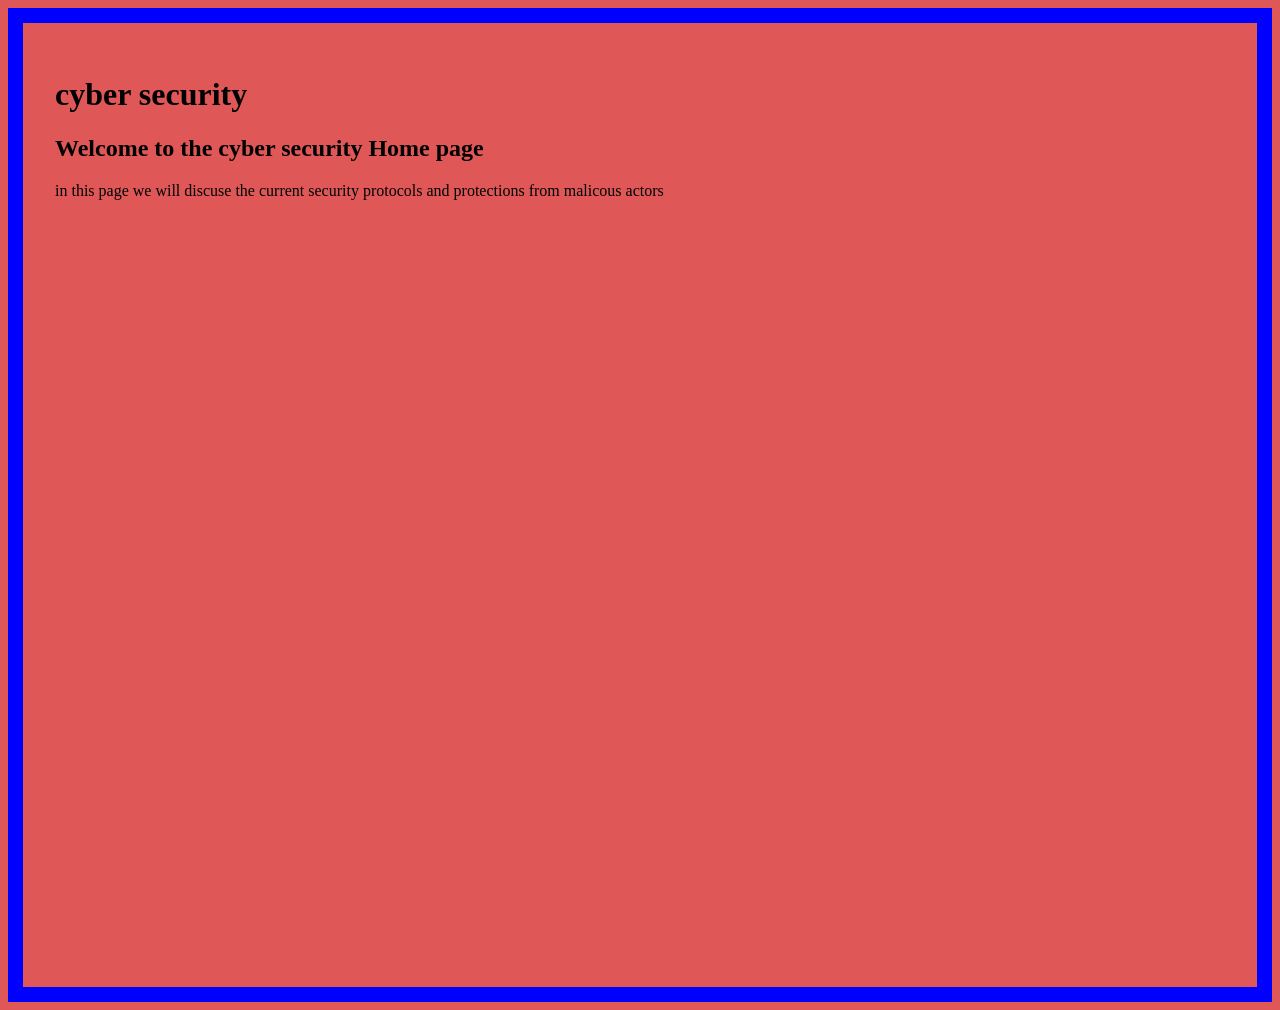
==== index.html @ 2310444e "Add files via upload" ====
<!DOCTYPE html>
<html lang="en">
<head>
    <meta charset="UTF-8">
    <meta name="viewport" content="width=device-width, initial-scale=1.0">
	<link rel="stylesheet" href="styles.css">

    <title>Skeleton Website</title>
</head>

<body>
    <header>
        <h1>cyber security</h1>
        <nav>
             <!-- <ul> -->
				<!-- <button><a href="C:\Users\44791\Documents\New folder\Disclaimer.html">Disclaimer</a></button> -->
                <!-- <button><a href="C:\Users\44791\Documents\New folder\Home.html">Home</a></button> -->
                <!-- <button><a href="C:\Users\44791\Documents\New folder\Businesses.html">Businesses</a></button> -->
				<!-- <button><a href="C:\Users\44791\Documents\New folder\Beginnerinfo.html">Beginnerinfo</a></button> -->
                <!-- <button><a href="C:\Users\44791\Documents\New folder\Linux.html">Linux</a></button> -->
                <!-- <button><a href="C:\Users\44791\Documents\New folder\Exercises.html">Exercises</a></button> -->
            <!-- </ul> -->
			
			 <ul>
			
			
			</ul>
			
		
			
			
    </header>

    <main>
        <section>
            <h2>Welcome to the cyber security Home page</h2>
            <p>in this page we will discuse the current security protocols and protections from malicous actors</p>
        </section>
    </main>
	<div>
	

	</div>
    <footer>
        <p>
		
		
		</p>
    </footer>
</body>
</html>
---- styles.css ----
body {
	height: 100vh;
	padding: 2em;
	background: #df5757;
	color: black;
	border: 15px solid blue;
}
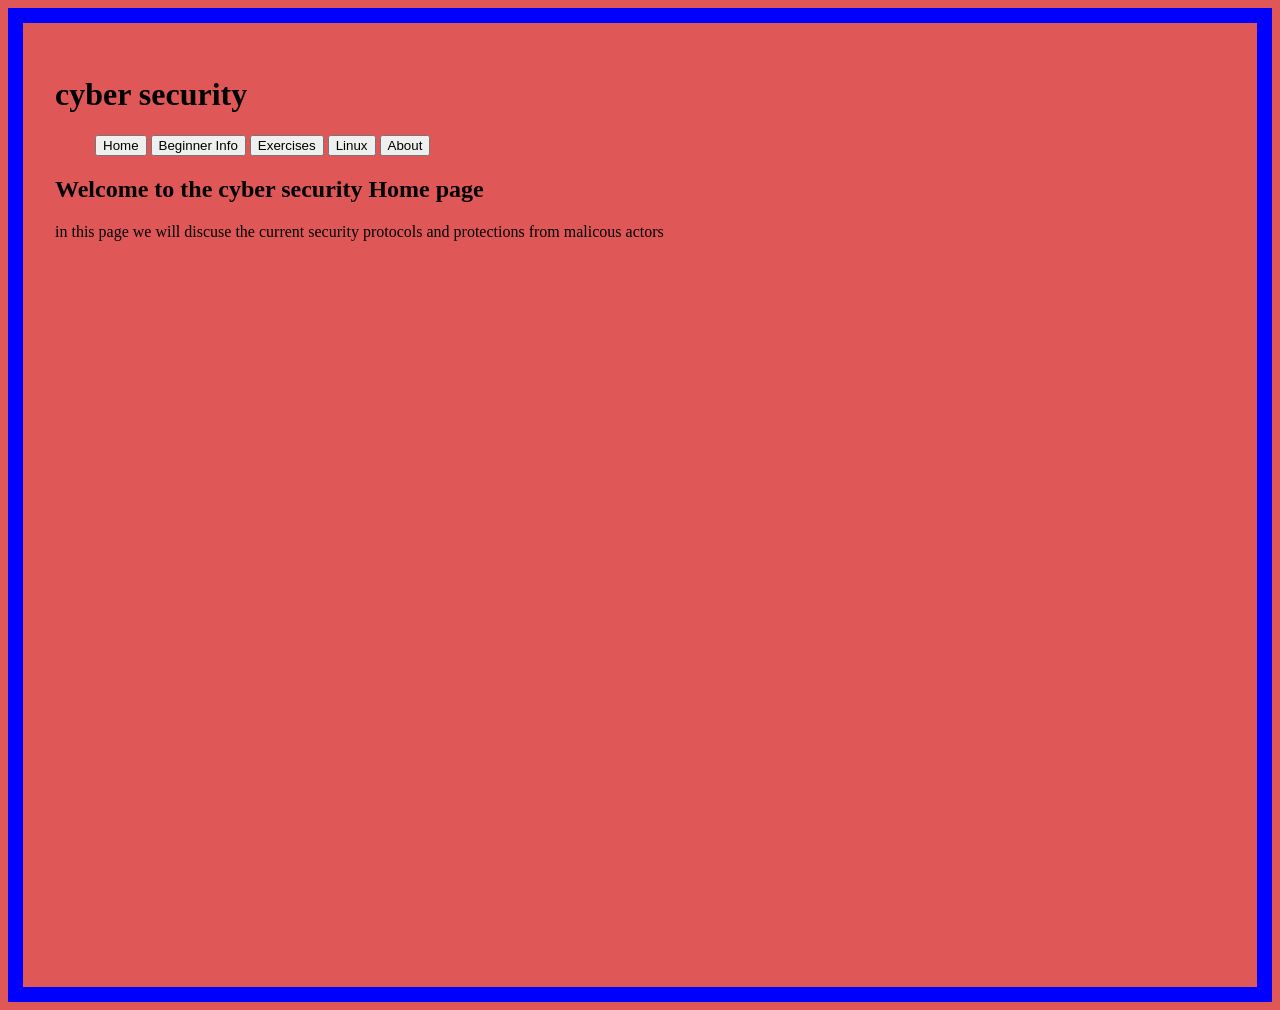
==== commit aa7c0060: "Update index.html" ====
--- a/index.html
+++ b/index.html
@@ -22,7 +22,11 @@
             <!-- </ul> -->
 			
 			 <ul>
-			
+			<a href="index.html"><button>Home</button></a>
+			<a href="Beginnerinfo.html"><button>Beginner Info</button></a>
+			<a href="Exercises.html"><button>Exercises</button></a>
+			<a href="Linux.html"><button>Linux</button></a>
+			<a href="About-us.html"><button>About</button></a>
 			
 			</ul>
 			
@@ -49,3 +53,4 @@
     </footer>
 </body>
 </html>
+
